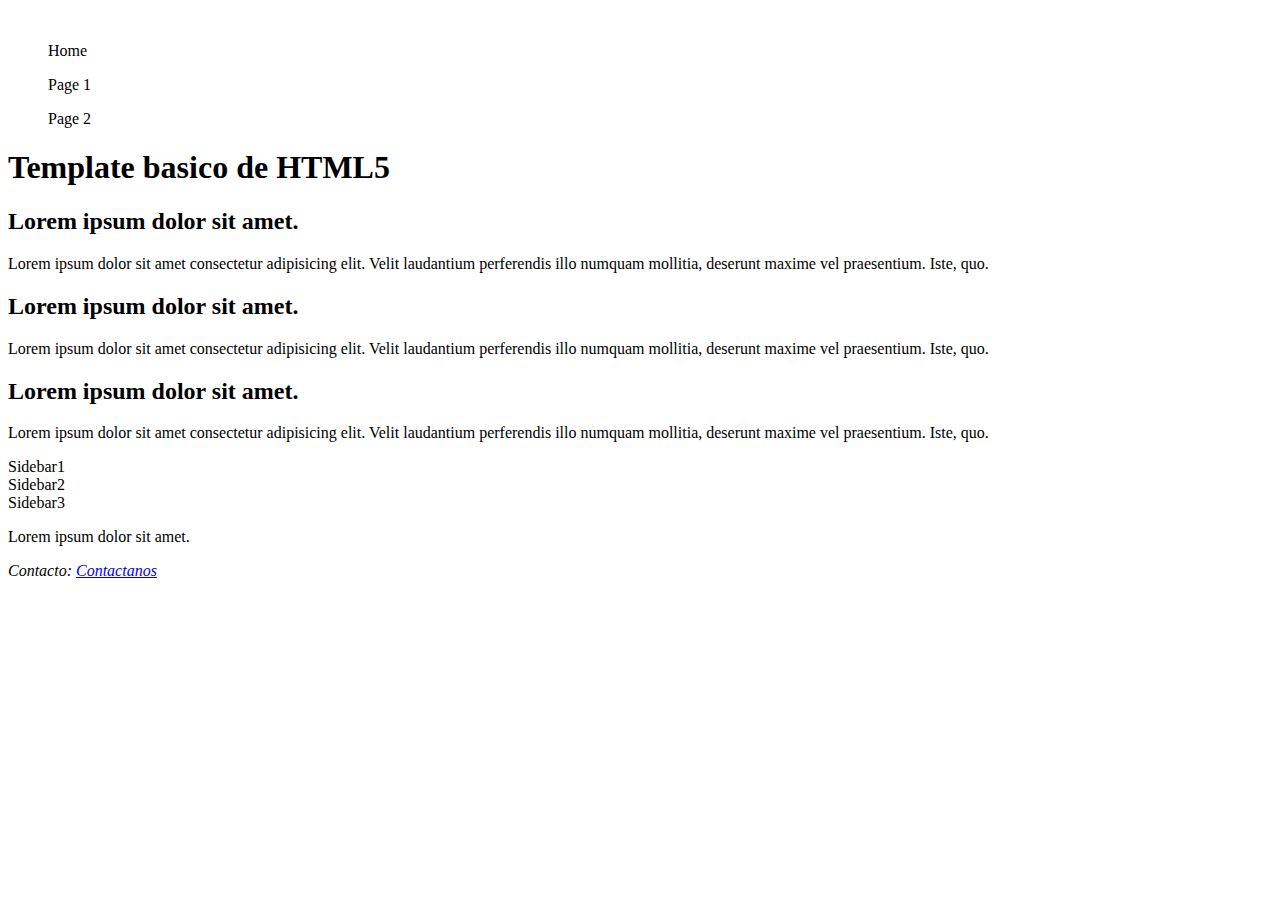
==== Clase Manuel/html/index.html @ d5488151 "First commit" ====
<!DOCTYPE html>
<html lang="en">
<head>
    <meta charset="UTF-8">
    <meta name="viewport" content="width=device-width, initial-scale=1.0">
    <link rel="stylesheet" href="styles.css">
    <title>Document</title>
</head>
<body>
    <header id="" class="">
    <div>
        <img id="logo" src="DEV.png" alt="" id="" class="" />
    </div>

    <nav>
        <ul>Home</ul>
        <ul>Page 1</ul>
        <ul>Page 2</ul>
    </nav>
    </header>

    <section>
        <h1>Template basico de HTML5</h1>
    </section>
    <section>
        <main>
            <article>
                <h2>Lorem ipsum dolor sit amet.</h2>
                <p>Lorem ipsum dolor sit amet consectetur adipisicing elit. Velit laudantium perferendis illo numquam mollitia, deserunt maxime vel praesentium. Iste, quo.</p>
            </article>
            <article>
                <h2>Lorem ipsum dolor sit amet.</h2>
                <p>Lorem ipsum dolor sit amet consectetur adipisicing elit. Velit laudantium perferendis illo numquam mollitia, deserunt maxime vel praesentium. Iste, quo.</p>
            </article>
            <article>
                <h2>Lorem ipsum dolor sit amet.</h2>
                <p>Lorem ipsum dolor sit amet consectetur adipisicing elit. Velit laudantium perferendis illo numquam mollitia, deserunt maxime vel praesentium. Iste, quo.</p>
            </article>

            <aside>
                <div>Sidebar1</div>
                <div>Sidebar2</div>
                <div>Sidebar3</div>
            </aside>

            <footer>
                <p>Lorem ipsum dolor sit amet.</p>
                <address>
                    Contacto: <a href="mailto:correo@gmail.com">Contactanos</a>
                </address>
            </footer>

        </main>
    </section>
</body>
</html>
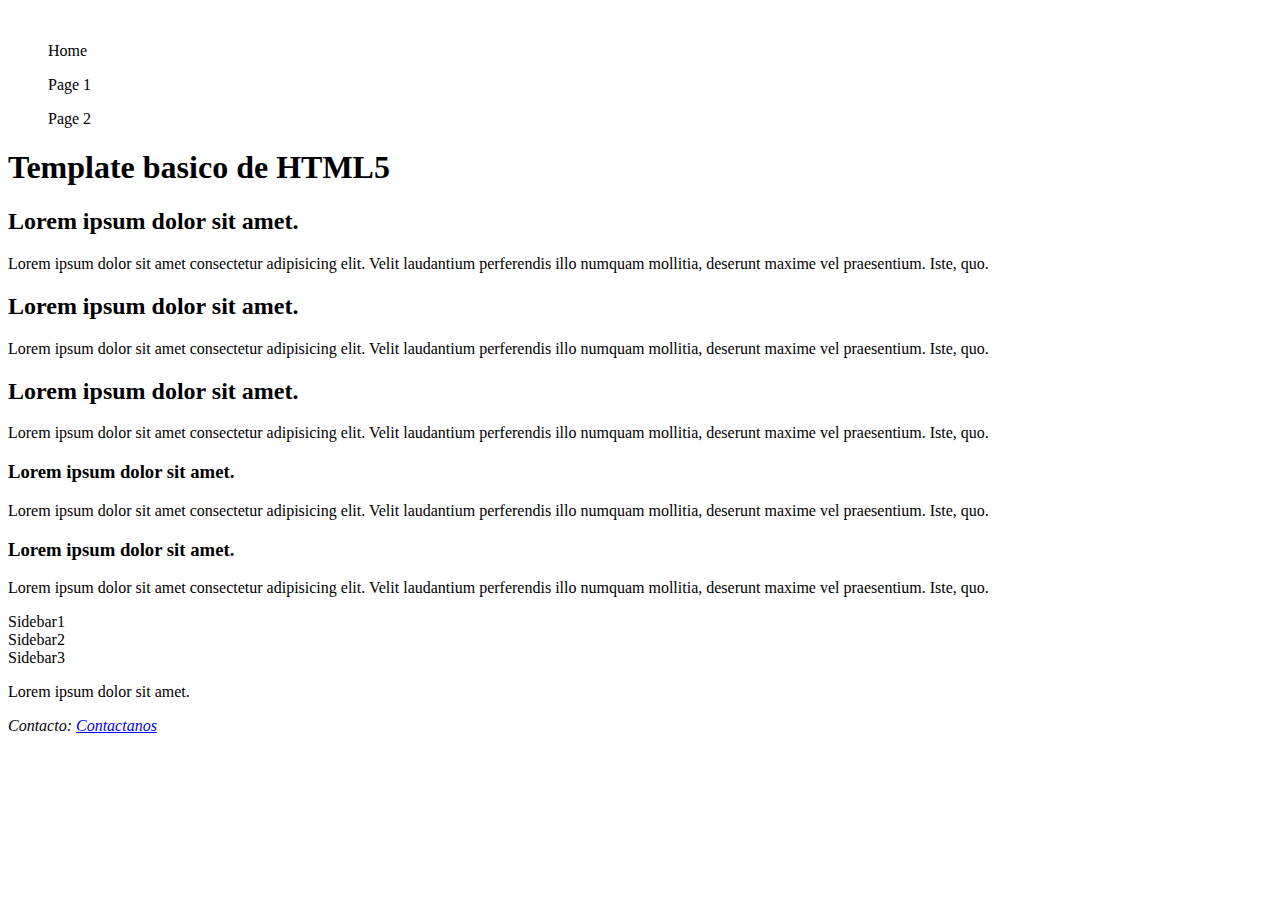
==== commit 426c379d: "Modifying index.html" ====
--- a/Clase Manuel/html/index.html
+++ b/Clase Manuel/html/index.html
@@ -37,6 +37,16 @@
                 <p>Lorem ipsum dolor sit amet consectetur adipisicing elit. Velit laudantium perferendis illo numquam mollitia, deserunt maxime vel praesentium. Iste, quo.</p>
             </article>
 
+            <article>
+                <h3>Lorem ipsum dolor sit amet.</h3>
+                <p>Lorem ipsum dolor sit amet consectetur adipisicing elit. Velit laudantium perferendis illo numquam mollitia, deserunt maxime vel praesentium. Iste, quo.</p>
+            </article>
+            <p>
+                <h3>Lorem ipsum dolor sit amet.</h3>
+                <p>Lorem ipsum dolor sit amet consectetur adipisicing elit. Velit laudantium perferendis illo numquam mollitia, deserunt maxime vel praesentium. Iste, quo.</p>
+            </p>
+
+
             <aside>
                 <div>Sidebar1</div>
                 <div>Sidebar2</div>
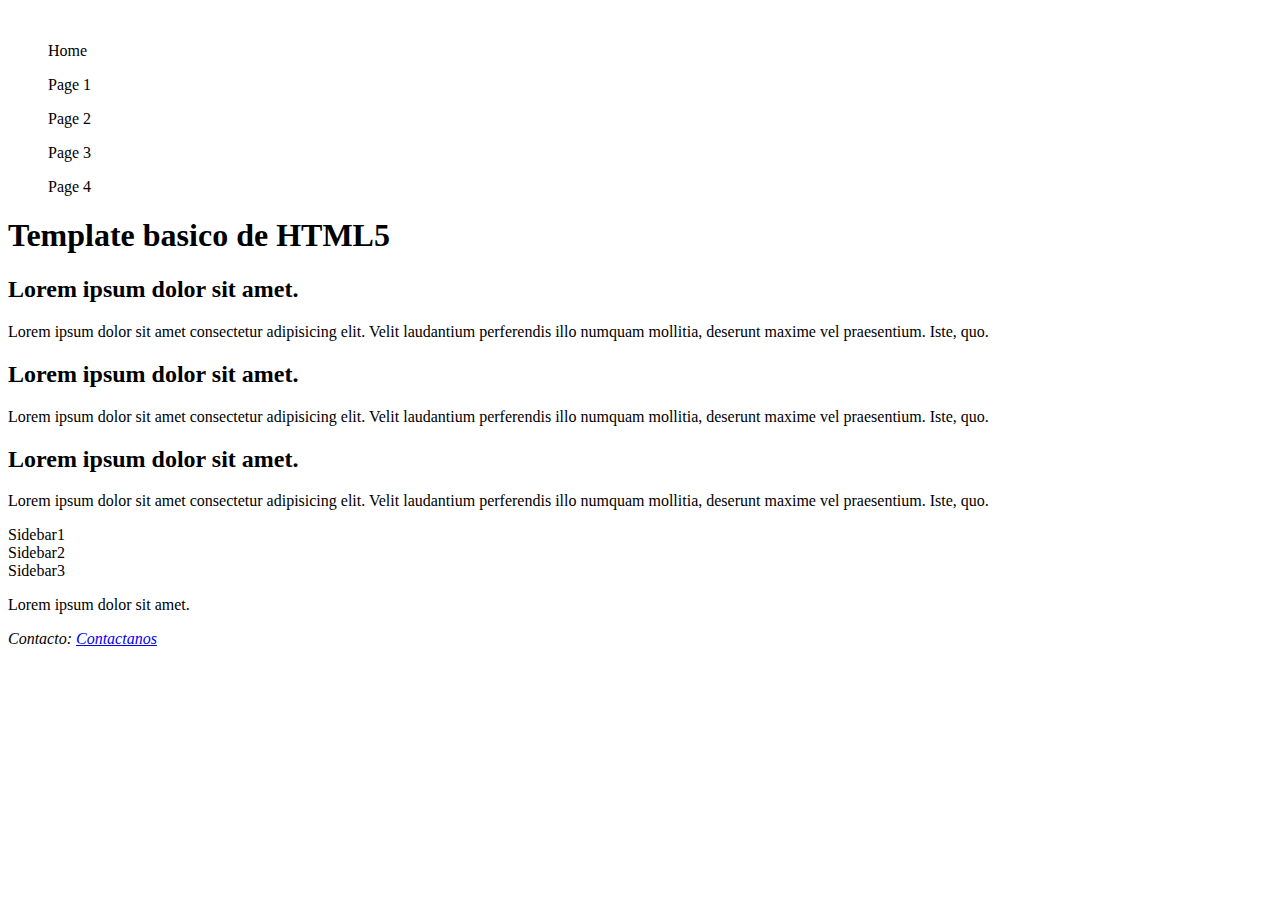
==== commit 141e71ab: "Adding new items to list" ====
--- a/Clase Manuel/html/index.html
+++ b/Clase Manuel/html/index.html
@@ -16,6 +16,8 @@
         <ul>Home</ul>
         <ul>Page 1</ul>
         <ul>Page 2</ul>
+        <ul>Page 3</ul>
+        <ul>Page 4</ul>
     </nav>
     </header>
 
@@ -37,16 +39,6 @@
                 <p>Lorem ipsum dolor sit amet consectetur adipisicing elit. Velit laudantium perferendis illo numquam mollitia, deserunt maxime vel praesentium. Iste, quo.</p>
             </article>
 
-            <article>
-                <h3>Lorem ipsum dolor sit amet.</h3>
-                <p>Lorem ipsum dolor sit amet consectetur adipisicing elit. Velit laudantium perferendis illo numquam mollitia, deserunt maxime vel praesentium. Iste, quo.</p>
-            </article>
-            <p>
-                <h3>Lorem ipsum dolor sit amet.</h3>
-                <p>Lorem ipsum dolor sit amet consectetur adipisicing elit. Velit laudantium perferendis illo numquam mollitia, deserunt maxime vel praesentium. Iste, quo.</p>
-            </p>
-
-
             <aside>
                 <div>Sidebar1</div>
                 <div>Sidebar2</div>
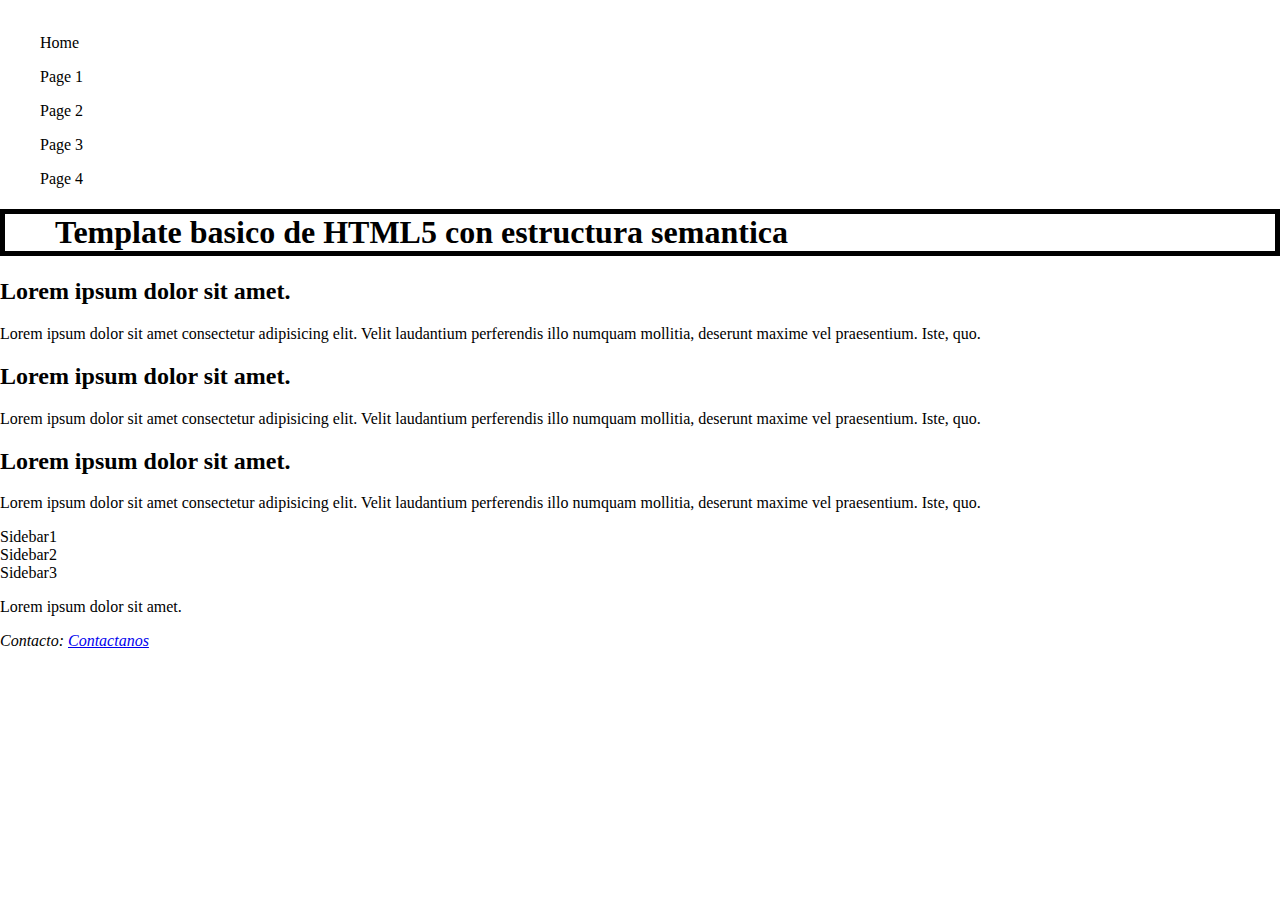
==== commit b2536e4b: "Cambios en Index" ====
--- a/Clase Manuel/html/index.html
+++ b/Clase Manuel/html/index.html
@@ -3,10 +3,9 @@
 <head>
     <meta charset="UTF-8">
     <meta name="viewport" content="width=device-width, initial-scale=1.0">
-    <link rel="stylesheet" href="styles.css">
     <title>Document</title>
 </head>
-<body>
+<body style="margin: 0px;">
     <header id="" class="">
     <div>
         <img id="logo" src="DEV.png" alt="" id="" class="" />
@@ -22,7 +21,7 @@
     </header>
 
     <section>
-        <h1>Template basico de HTML5</h1>
+        <h1 style="padding-left: 50px; padding-right: 100px; border: 5px solid black;">Template basico de HTML5 con estructura semantica</h1>
     </section>
     <section>
         <main>
